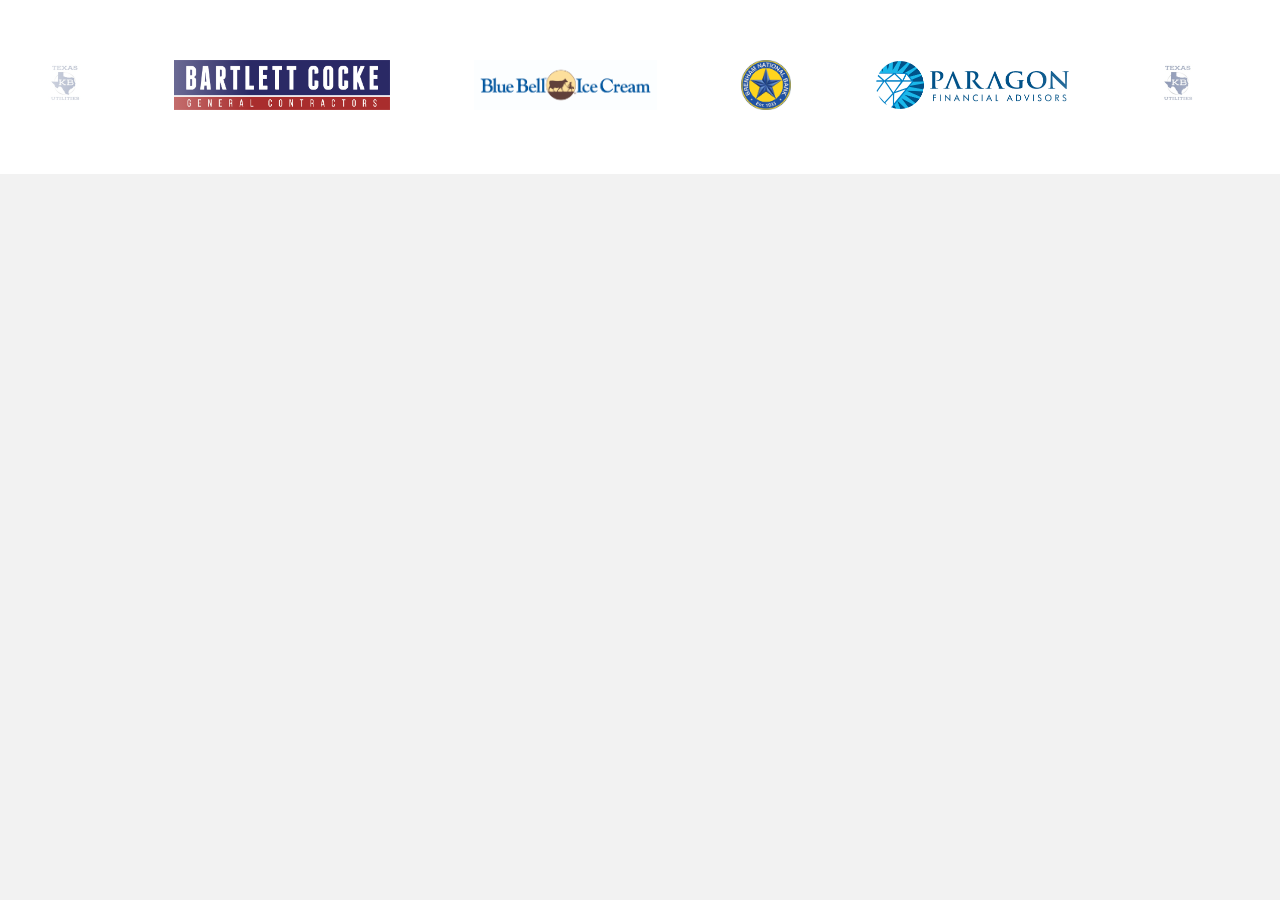
==== sponsors.html @ 1b89c1ef "updated sponsors" ====
<!DOCTYPE html>
<html lang="en">

<head>
  <meta charset="UTF-8" />
  <meta http-equiv="X-UA-Compatible" content="IE=edge" />
  <meta name="viewport" content="width=device-width, initial-scale=1.0" />
  <title>Coding with Robby</title>
  <link rel="stylesheet" href="./style.css" />
</head>

<body>
  <div class="logos">
    <div class="logos-slide">
      <img src="./images/Texas-KB-Utilities.jpg" />
      <img src="./images/Bartlett-Cocke.jpg" />
      <img src="./images/Blue-Bell-Ice-Cream.jpg" />
      <img src="./images/Brenham-National-Bank-BNB.jpg" />
      <img src="./images/Paragon.jpg" />
    </div>
  </div>

  <script>
    var copy = document.querySelector(".logos-slide").cloneNode(true);
    document.querySelector(".logos").appendChild(copy);
  </script>
</body>

</html>
---- style.css ----
* {
    margin: 0;
    padding: 0;
    box-sizing: border-box;
}

body {
    background: #f2f2f2;
}

@keyframes slide {
    from {
        transform: translateX(0);
    }

    to {
        transform: translateX(-100%);
    }
}

.logos {
    overflow: hidden;
    padding: 60px 0;
    background: white;
    white-space: nowrap;
    position: relative;
}

.logos:before,
.logos:after {
    position: absolute;
    top: 0;
    width: 250px;
    height: 100%;
    content: "";
    z-index: 2;
}

.logos:before {
    left: 0;
    background: linear-gradient(to left, rgba(255, 255, 255, 0), white);
}

.logos:after {
    right: 0;
    background: linear-gradient(to right, rgba(255, 255, 255, 0), white);
}

.logos:hover .logos-slide {
    animation-play-state: paused;
}

.logos-slide {
    display: inline-block;
    animation: 35s slide infinite linear;
}

.logos-slide img {
    height: 50px;
    margin: 0 40px;
}
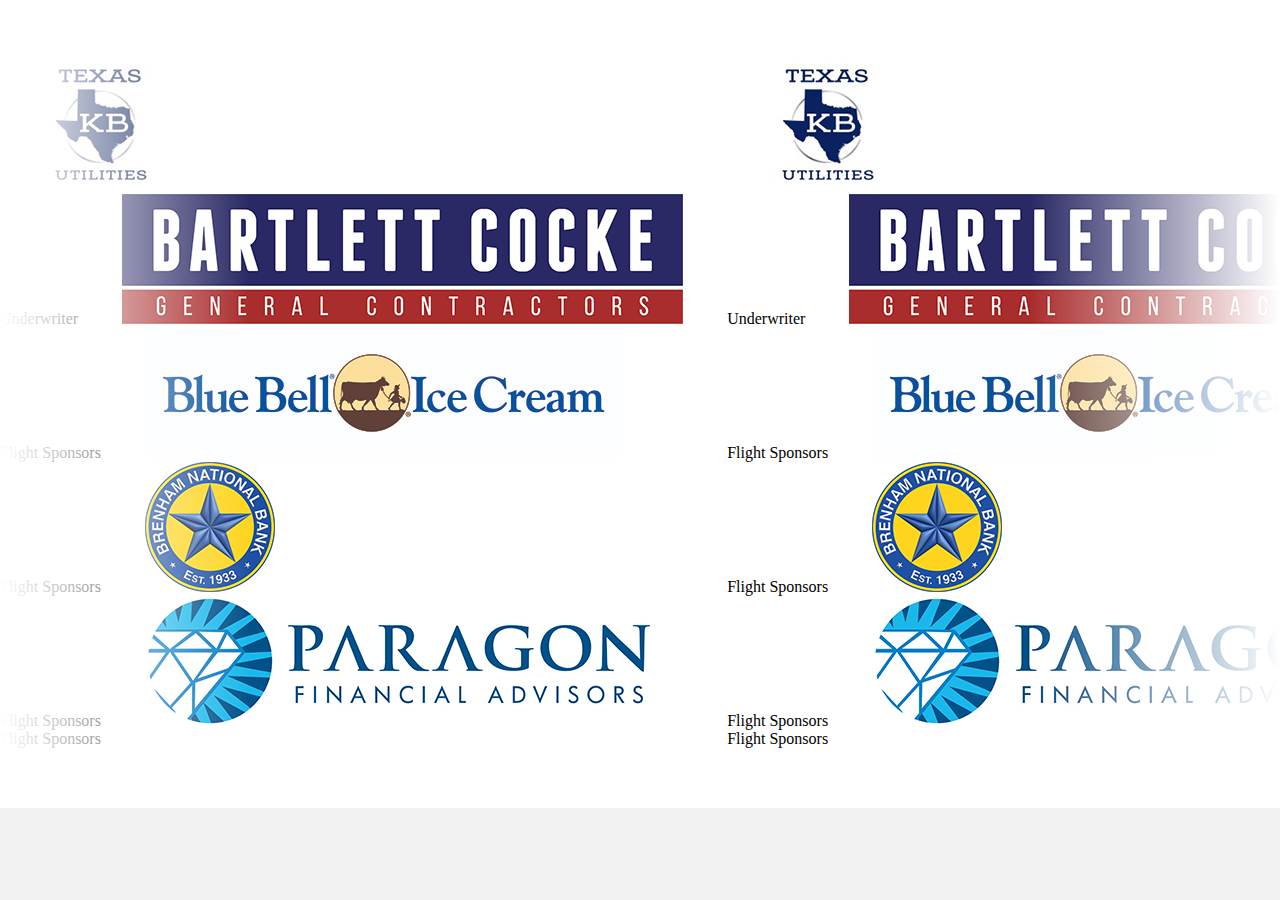
==== commit 4974d188: "updates to files" ====
--- a/sponsors.html
+++ b/sponsors.html
@@ -6,17 +6,22 @@
   <meta http-equiv="X-UA-Compatible" content="IE=edge" />
   <meta name="viewport" content="width=device-width, initial-scale=1.0" />
   <title>Coding with Robby</title>
-  <link rel="stylesheet" href="./style.css" />
+  <link rel="stylesheet" href="./ticker.css" />
 </head>
 
 <body>
   <div class="logos">
     <div class="logos-slide">
       <img src="./images/Texas-KB-Utilities.jpg" />
+      <br />Underwriter
       <img src="./images/Bartlett-Cocke.jpg" />
+      <br />Flight Sponsors
       <img src="./images/Blue-Bell-Ice-Cream.jpg" />
+      <br />Flight Sponsors
       <img src="./images/Brenham-National-Bank-BNB.jpg" />
+      <br />Flight Sponsors
       <img src="./images/Paragon.jpg" />
+      <br />Flight Sponsors
     </div>
   </div>
 
--- a/ticker.css
+++ b/ticker.css
@@ -0,0 +1,61 @@
+* {
+    margin: 0;
+    padding: 0;
+    box-sizing: border-box;
+}
+
+body {
+    background: #f2f2f2;
+}
+
+@keyframes slide {
+    from {
+        transform: translateX(0);
+    }
+
+    to {
+        transform: translateX(-100%);
+    }
+}
+
+.logos {
+    overflow: hidden;
+    padding: 60px 0;
+    background: white;
+    white-space: nowrap;
+    position: relative;
+}
+
+.logos:before,
+.logos:after {
+    position: absolute;
+    top: 0;
+    width: 250px;
+    height: 100%;
+    content: "";
+    z-index: 2;
+}
+
+.logos:before {
+    left: 0;
+    background: linear-gradient(to left, rgba(255, 255, 255, 0), white);
+}
+
+.logos:after {
+    right: 0;
+    background: linear-gradient(to right, rgba(255, 255, 255, 0), white);
+}
+
+.logos:hover .logos-slide {
+    animation-play-state: paused;
+}
+
+.logos-slide {
+    display: inline-block;
+    animation: 55s slide infinite linear;
+}
+
+.logos-slide img {
+    height: 130px;
+    margin: 0 40px;
+}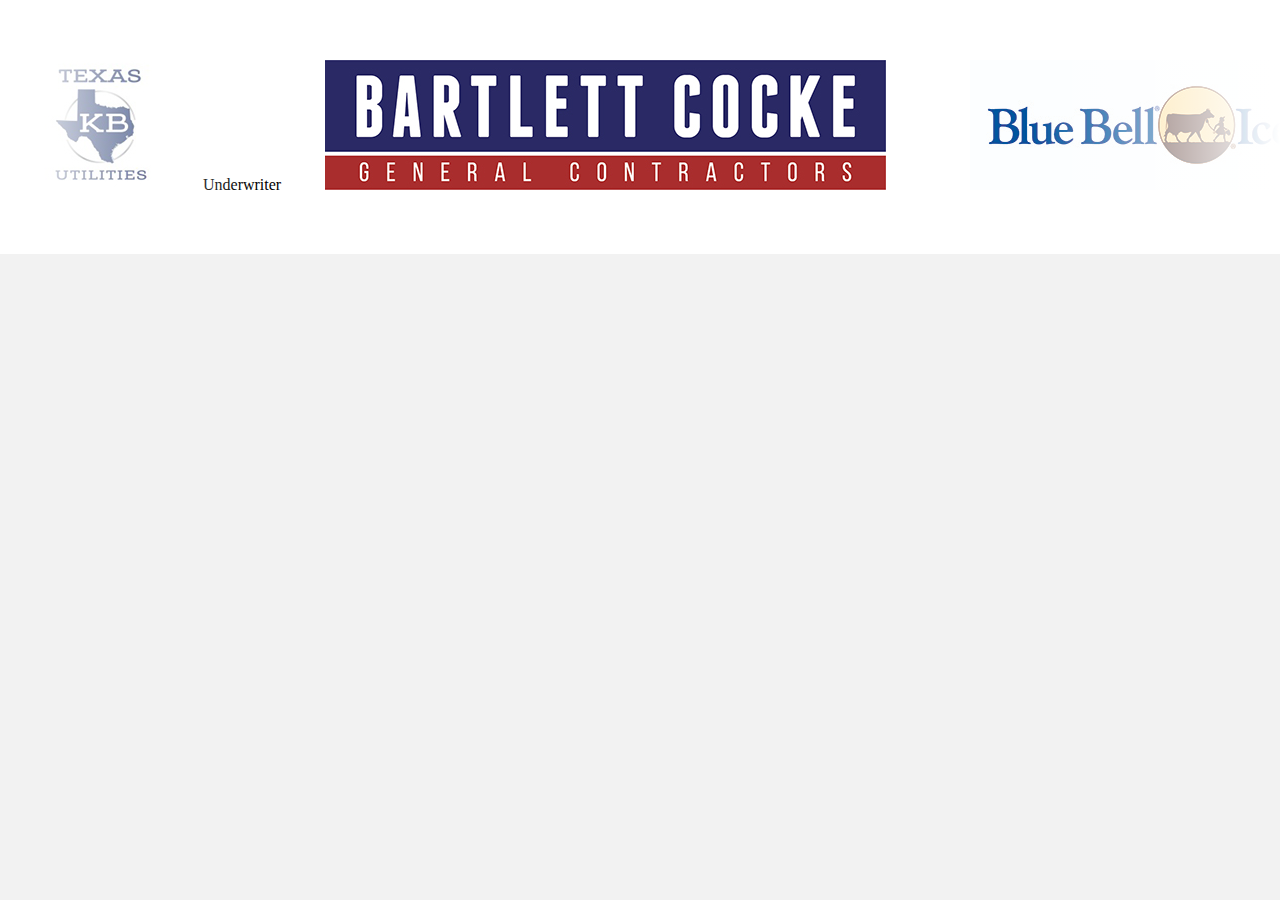
==== commit 813560ef: "caption" ====
--- a/sponsors.html
+++ b/sponsors.html
@@ -13,15 +13,12 @@
   <div class="logos">
     <div class="logos-slide">
       <img src="./images/Texas-KB-Utilities.jpg" />
-      <br />Underwriter
+      <caption>Underwriter</caption>
       <img src="./images/Bartlett-Cocke.jpg" />
-      <br />Flight Sponsors
       <img src="./images/Blue-Bell-Ice-Cream.jpg" />
-      <br />Flight Sponsors
       <img src="./images/Brenham-National-Bank-BNB.jpg" />
-      <br />Flight Sponsors
       <img src="./images/Paragon.jpg" />
-      <br />Flight Sponsors
+
     </div>
   </div>
 
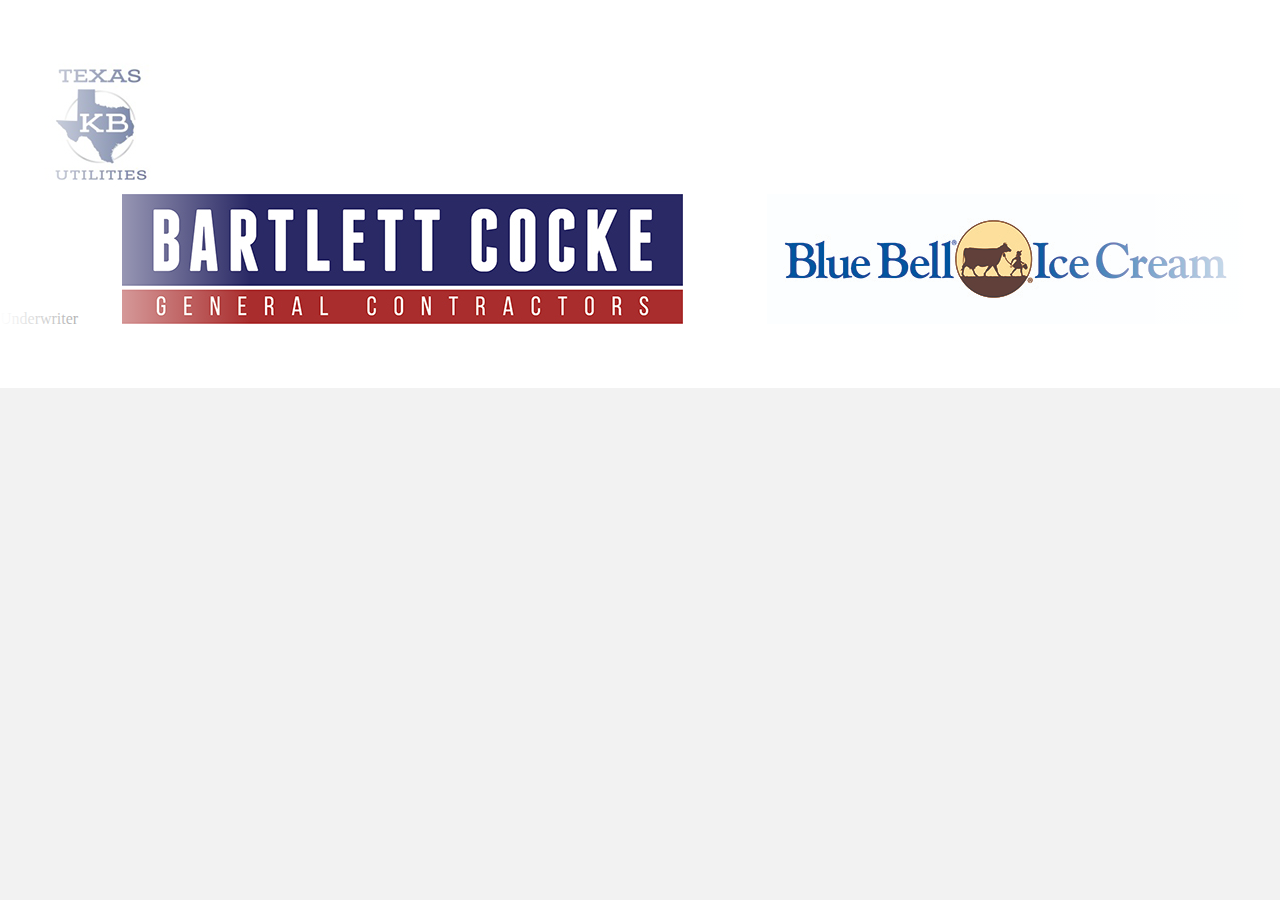
==== commit 01d19de4: "update" ====
--- a/sponsors.html
+++ b/sponsors.html
@@ -13,6 +13,7 @@
   <div class="logos">
     <div class="logos-slide">
       <img src="./images/Texas-KB-Utilities.jpg" />
+      <br>
       <caption>Underwriter</caption>
       <img src="./images/Bartlett-Cocke.jpg" />
       <img src="./images/Blue-Bell-Ice-Cream.jpg" />
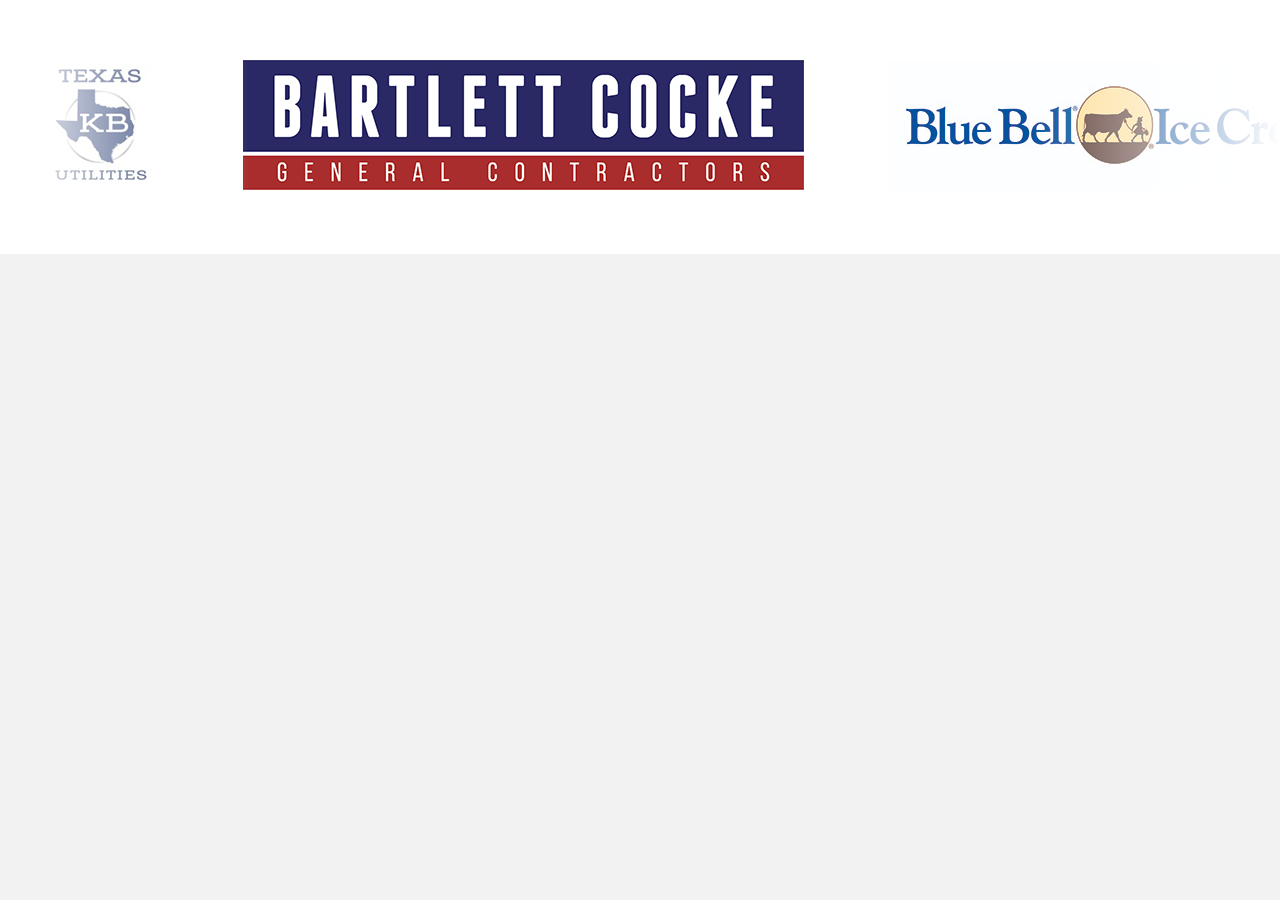
==== commit a3bc7bf2: "updates" ====
--- a/sponsors.html
+++ b/sponsors.html
@@ -13,13 +13,10 @@
   <div class="logos">
     <div class="logos-slide">
       <img src="./images/Texas-KB-Utilities.jpg" />
-      <br>
-      <caption>Underwriter</caption>
       <img src="./images/Bartlett-Cocke.jpg" />
       <img src="./images/Blue-Bell-Ice-Cream.jpg" />
       <img src="./images/Brenham-National-Bank-BNB.jpg" />
       <img src="./images/Paragon.jpg" />
-
     </div>
   </div>
 
